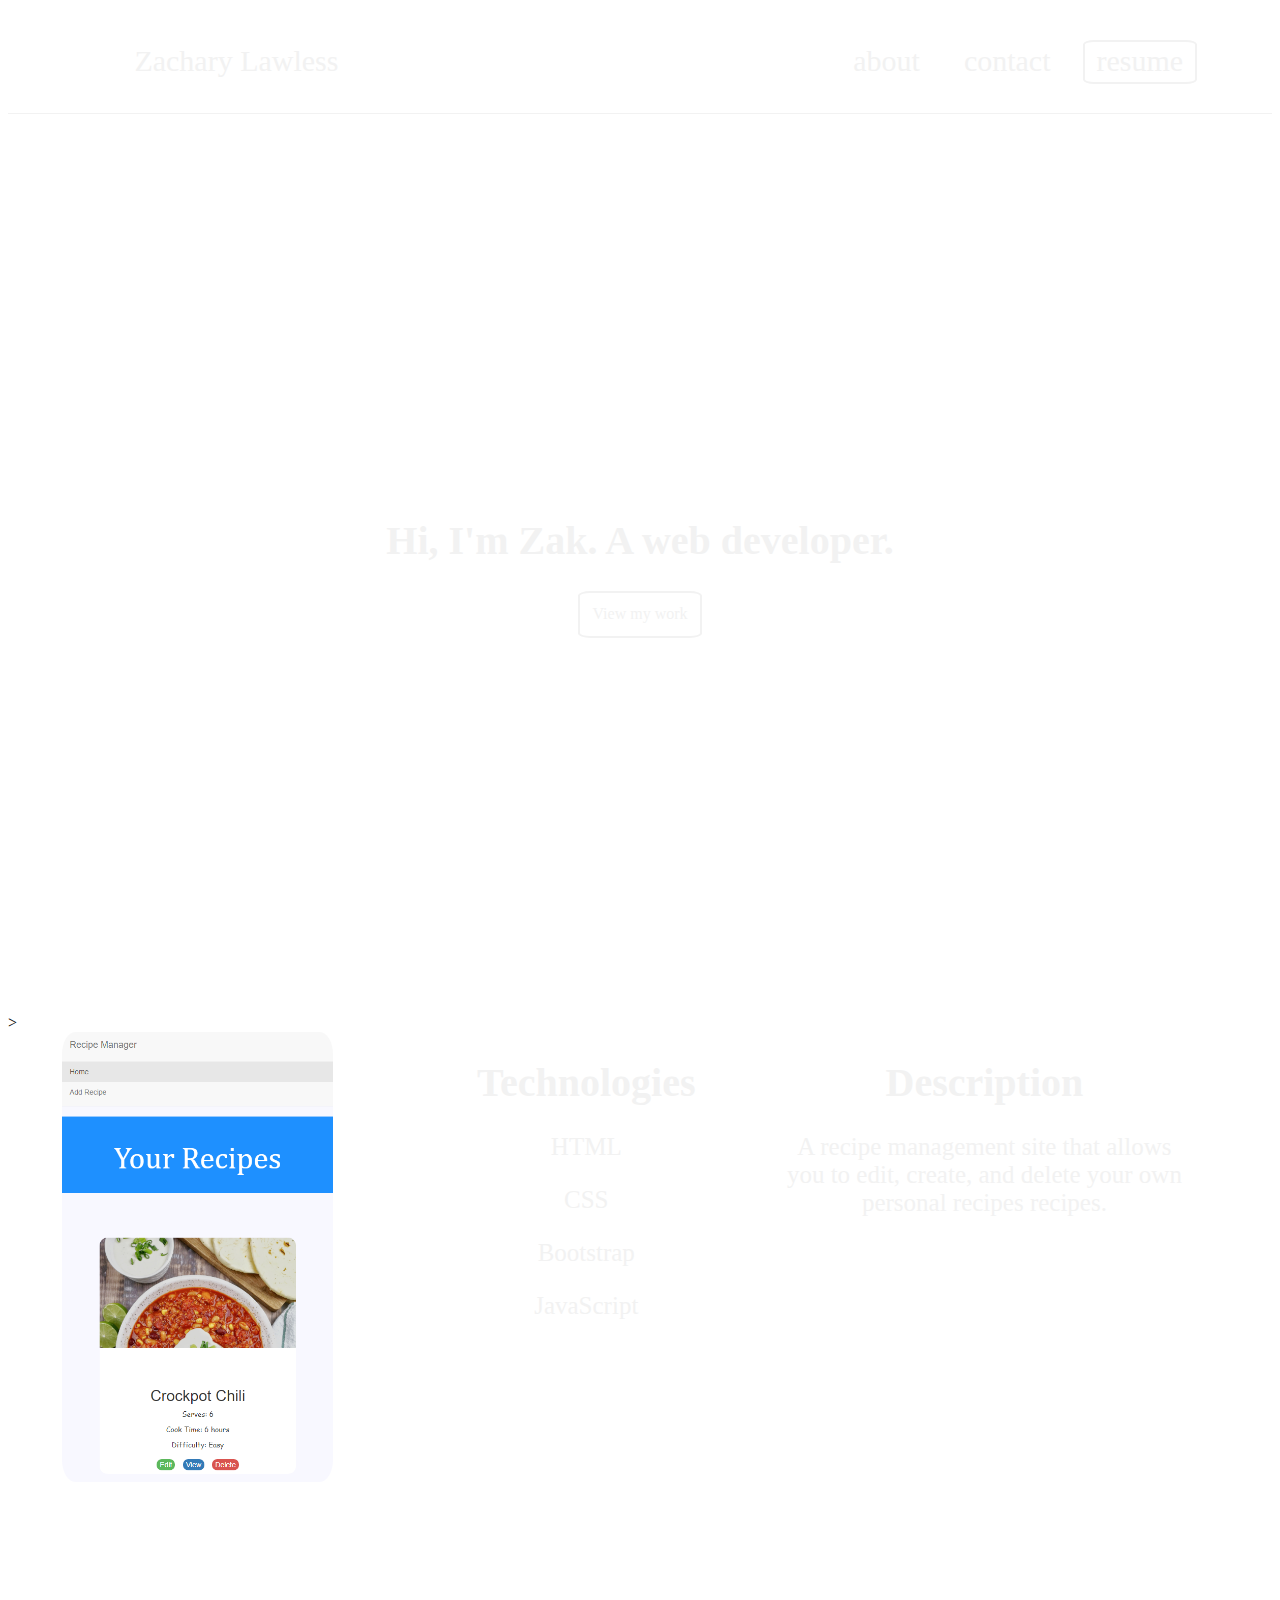
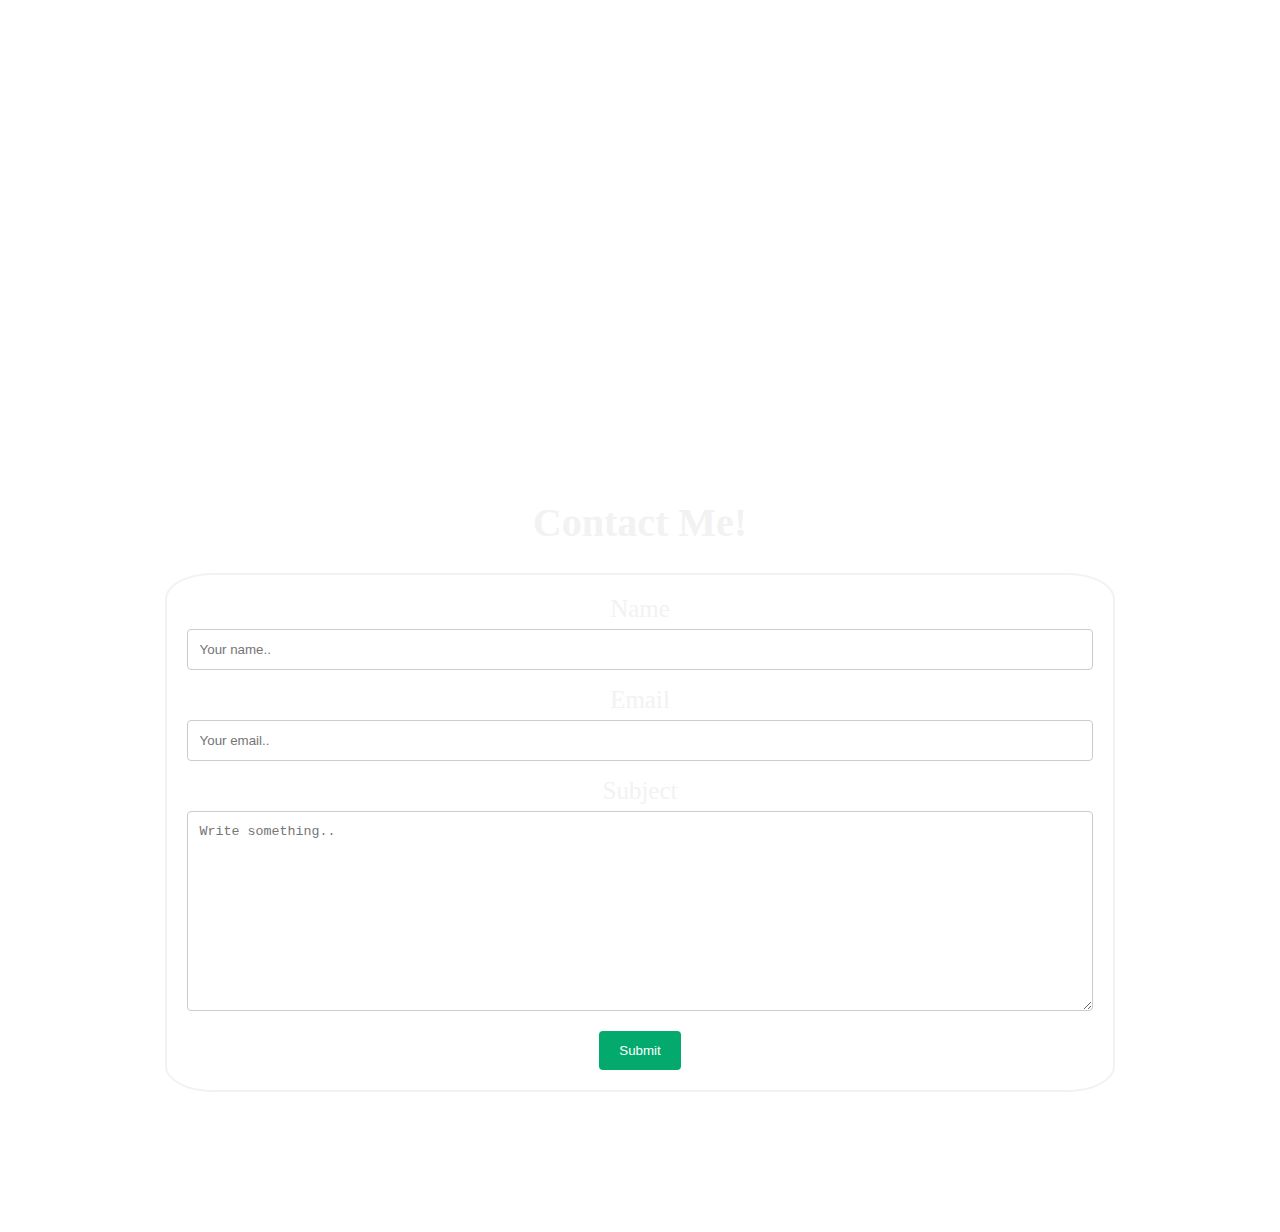
==== index.html @ f45e0089 "Added a project, touched up styling, created form and styled it." ====
<!DOCTYPE html>

<html>
    <head>
        <meta charset="utf-8">
        <meta http-equiv="X-UA-Compatible" content="IE=edge">
        <title>Zachary Lawless</title>
        <meta name="description" content="">
        <meta name="viewport" content="width=device-width, initial-scale=1">
        <link rel="stylesheet" href="styles.css">
        <link rel="stylesheet" href="form.css">
    </head>
    <body>
        <div class = "topnav">
            <div class = "topnav-left">
                <p>Zachary Lawless</p>
            </div>
            <div class = "topnav-center">
                <img src="images/logo.svg" alt="logo">
            </div>
            <div class ="topnav-right">
                <div class="links">
                <a href="#about">about</a>
                <a href="#contact">contact</a>
                <a id = "resume" href="#resume">resume</a>
            </div>
            </div>
        </div>

            <section id = "about">
                <div id = "about-info">
                    <h1>Hi, I'm Zak. A web developer. </h1>
                    <a href="#projects">View my work</a>
                </div>
            </section>>
            <section id = "projects">
                <div class = "row">
                    <div class = "column-pic">
                        <img src="images/recipe.PNG" href = "projects/RecipeManager/index.html">
                    </div>
                    <div class = "column">
                        <div class = "info-column">
                            <h1>Technologies</h1>
                            <p>HTML</p>
                            <p>CSS</p>
                            <p>Bootstrap</p>
                            <p>JavaScript</p>
                        </div>
                        <div class = "info-column">
                            <h1>Description</h1>
                            <p>A recipe management site that allows you to edit, create, and delete your own personal recipes recipes.</p>
                        </div>
                        
                        
                    </div>
                </div>
                <div class = "row">
                </div>
            </section>

            <section id = "contact">
                <h1>Contact Me!</h1>
                <div class="container">
                    <form action="action_page.php">
                  
                      <label for="fname">Name</label>
                      <input type="text" id="fname" name="firstname" placeholder="Your name..">
                  
                      <label for="lname">Email</label>
                      <input type="text" id="lname" name="lastname" placeholder="Your email..">
                  
                      <label for="subject">Subject</label>
                      <textarea id="subject" name="subject" placeholder="Write something.." style="height:200px"></textarea>
                  
                      <input type="submit" value="Submit">
                  
                    </form>
                  </div>
            </section>        
        <script src="" async defer></script>
    </body>
</html>
---- styles.css ----
body{
      background-image: url('images/b.jpg');
      background-repeat: no-repeat;
      background-attachment: fixed;
      background-size: cover;
  }

  html{
    scroll-behavior: smooth;
  }


.topnav {
    background: none;
    overflow: auto;
    height: 100%;
    display: flex;
    border-bottom: 1px solid #f2f2f2;
  }
  
  /* Style the links inside the navigation bar */
  .topnav a {
    color: #f2f2f2;
    padding: 2px 12px 5px 12px;
    text-decoration: none;
    font-size: 30px;
    margin: 0 8px 0 8px;
  }
  h1{
    color: #f2f2f2;
    font-size: 40px;
  }

  p{
    color: #f2f2f2;
    font-size: 25px;
  }

  .topnav p{
    color: #f2f2f2;
    text-decoration: none;
    font-size: 30px;
    padding-left: 0%;
    margin: 0%;
    border: 0%;
    position: absolute;
    top: 50%;
    -ms-transform: translateY(-50%);
    transform: translateY(-50%);
    left: 25%;
  }


  
  /* Change the color of links on hover */
  .topnav a:hover , #about a:hover{
    background-color: #ddd;
    color: black;
  }
  
  /* Add a color to the active/current link */
  .topnav a.active {
    background-color: #ddd;
    color: black;
  }

  .topnav-right{
    width:40%;
    float:left;
    display: flex;
    align-items: center;
    justify-content: center;
    position: relative;
  }
  .topnav-center{
    width: 20%;
    float:left;
    text-align: center;
  }

  .topnav-left {
    width:40%;
    float:left;
    justify-content: center;
    align-items: center;
    position: relative;
    display: flex;
    text-align: center;
  }

  .topnav img{
    width: 40%;
  }

  .topnav:after {
    content: "";
    display: table;
    clear: both;
  }

  .links{
    margin: 0;
    position: absolute;
    top: 50%;
    -ms-transform: translateY(-50%);
    transform: translateY(-50%);
  }

  #about{
    color: #f2f2f2;
    text-align: center;
    display: block;
    height: 100vh;
    
  }
  #about a {
    text-decoration: none;
    color: #f2f2f2;
    padding: 1%;
    border:2px solid #f2f2f2;
    border-radius: 10%;
  }

  section{
    width: 100%;
    float:left;
    height: 100vh;
    position: relative;
  }

  #about-info{
    height: 100%;
    display: flex;
    justify-content: center;
    align-items: center;
    flex-direction: column;
  }

  .row{
    width: 100%;
    height: 50%;
  }

  .column-pic{
    width: 30%;
    height: 100%;
    float: left;
    display: flex;
    justify-content: center;
  }
  .column{
    width: 70%;
    height: 100%;
    float: left;
    text-align: center;
  }

  .column-pic img{
   width: auto;
   height: 100%;
   background-size: cover;
   background-repeat: no-repeat;
   background-position: center;
   border-radius: 5%;
  }

  .info-column{
    width: 45%;
    float: left;
  }

  #resume{
    border:2px solid #f2f2f2;
    border-radius: 10%;
  }

  #contact{
    display: flex;
    justify-content: center;
    align-items: center;
    flex-direction: column;
  }
---- form.css ----
input[type=text], select, textarea {
    width: 100%; 
    padding: 12px; 
    border: 1px solid #ccc; 
    border-radius: 4px; 
    box-sizing: border-box; 
    margin-top: 6px; 
    margin-bottom: 16px; 
    resize: vertical; 
    background: none;
  }
  label{
    color:#f2f2f2;
    font-size: 25px;
  }
  
 
  input[type=submit] {
    background-color: #04AA6D;
    color: white;
    padding: 12px 20px;
    border: none;
    border-radius: 4px;
    cursor: pointer;
  }

  input[type=submit]:hover {
    background-color: #45a049;
  }
  

  .container {
    border:2px solid #f2f2f2;
    background: none;
    border-radius: 5%;
    padding: 20px;
    color: f2f2f2;
  }

  form{
    text-align: center;
  }
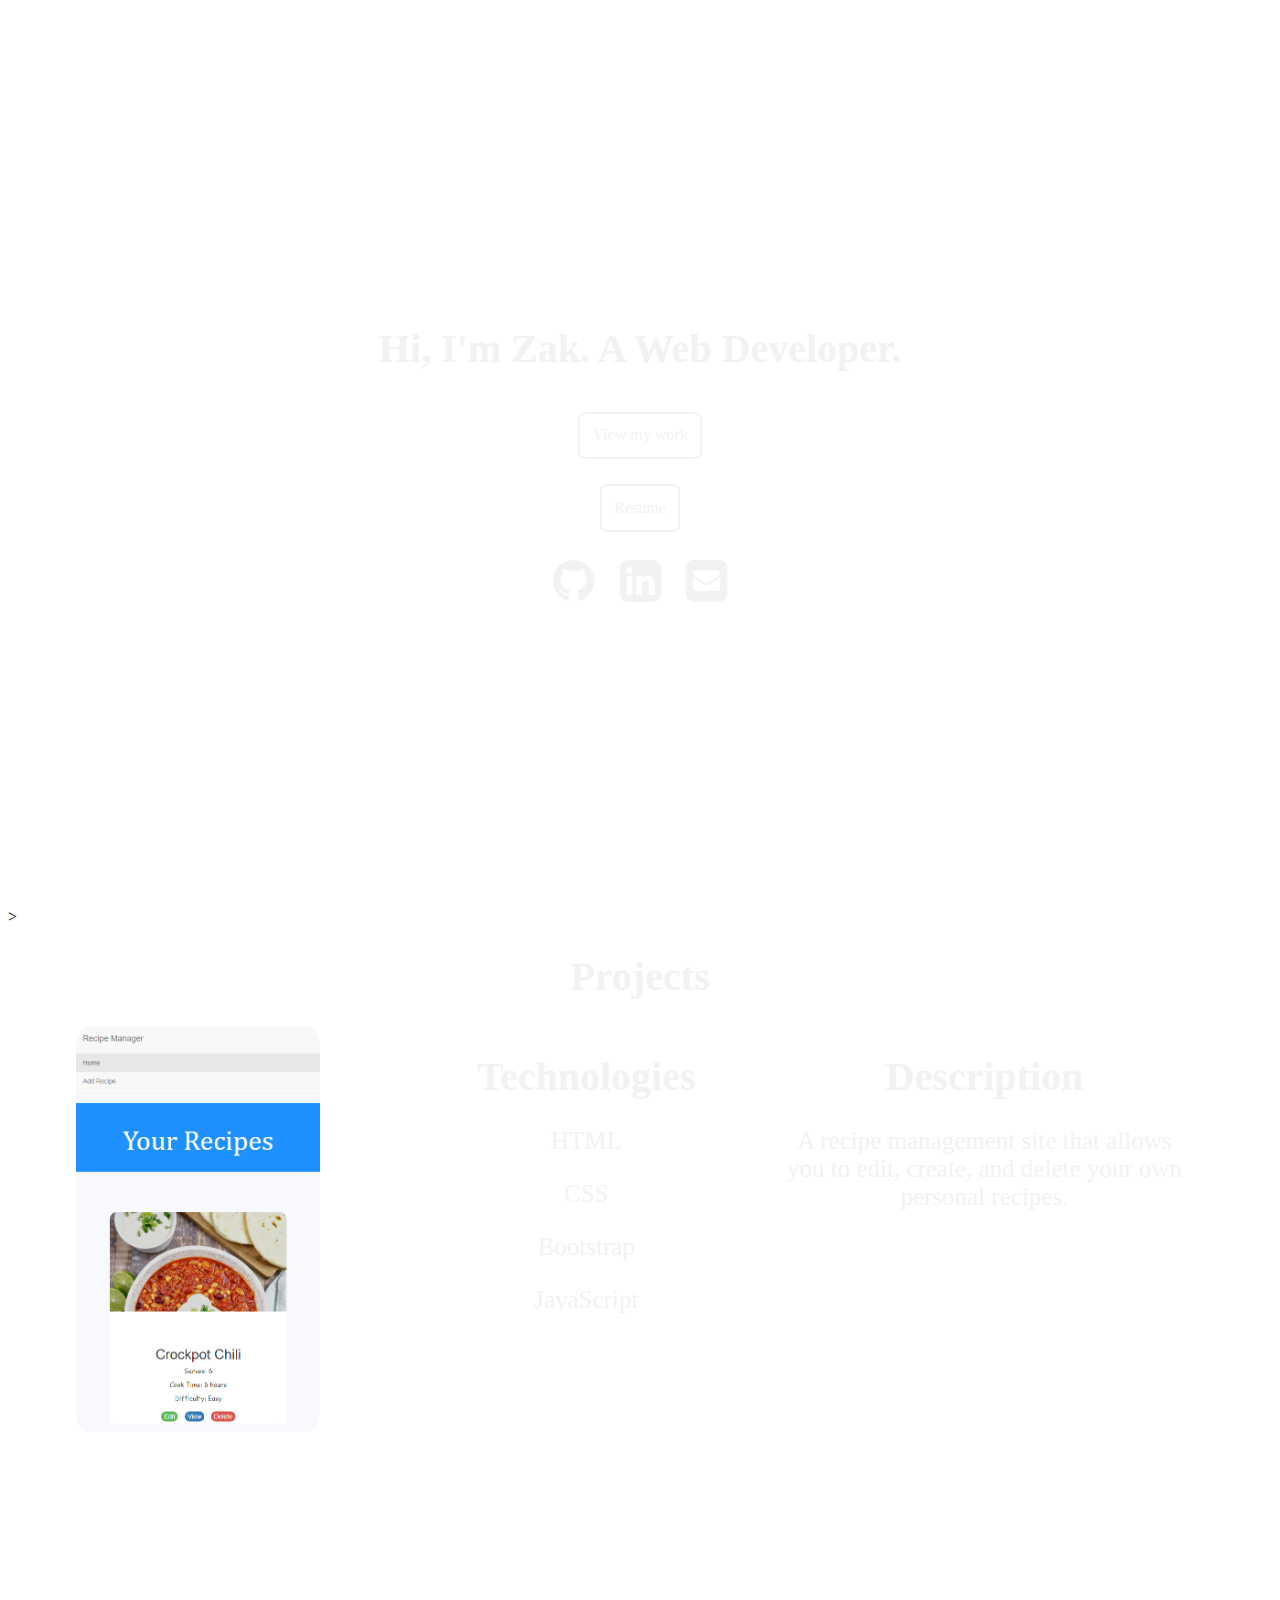
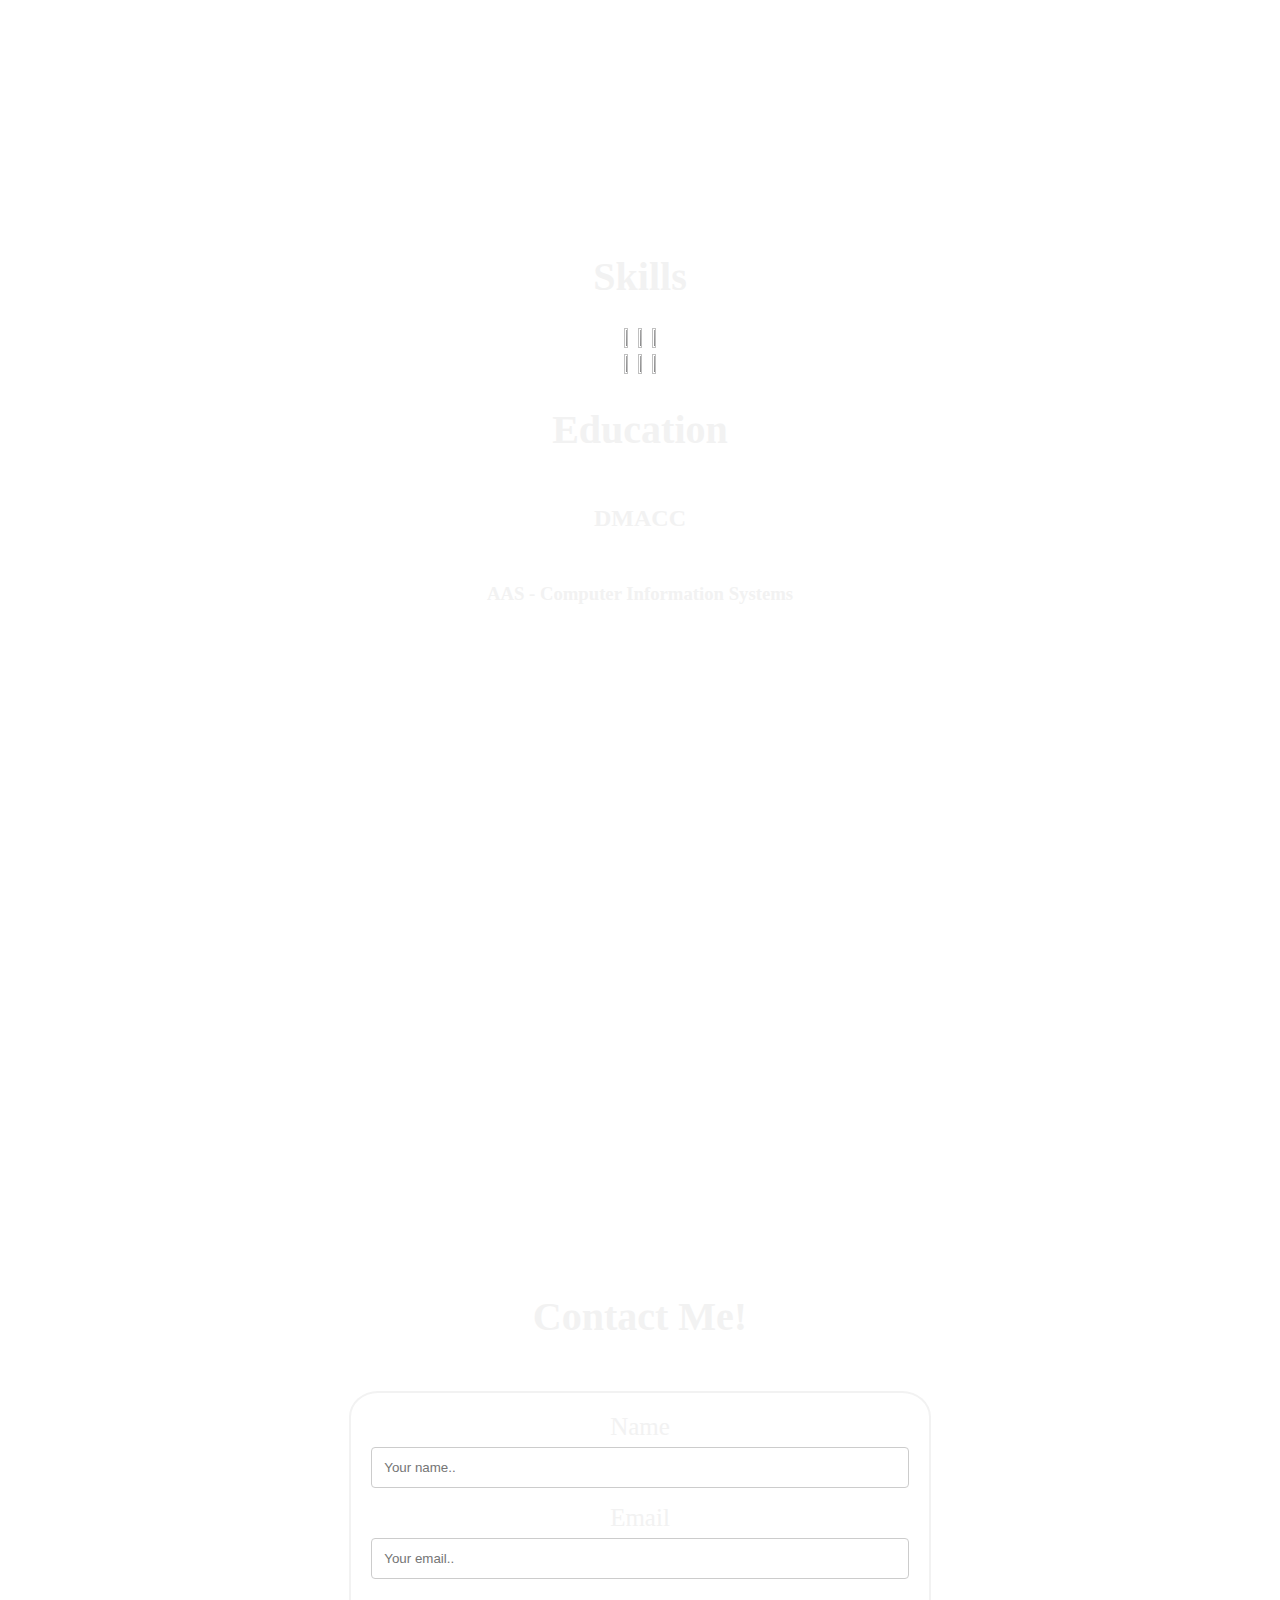
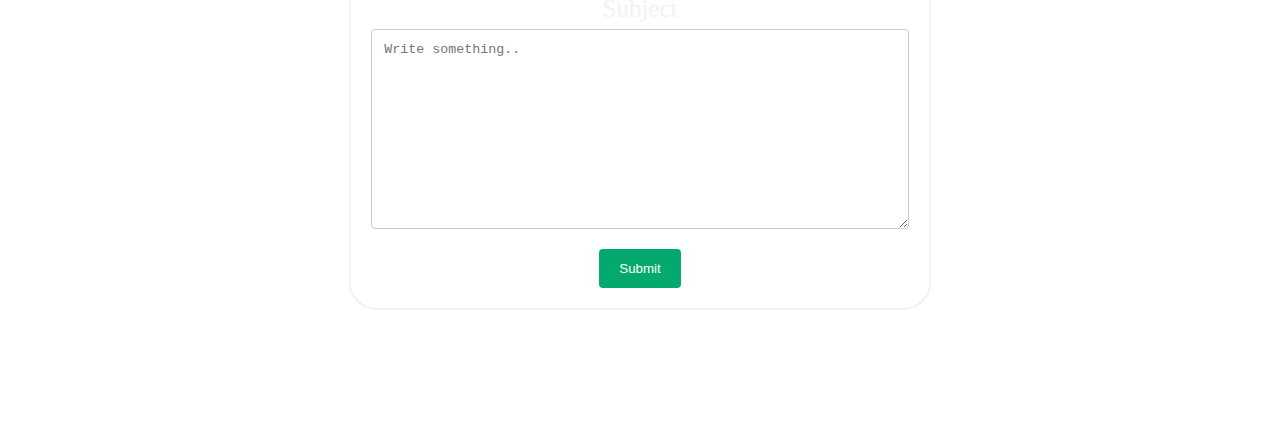
==== commit 1f22fa67: "finalized styling and functions" ====
--- a/index.html
+++ b/index.html
@@ -6,37 +6,29 @@
         <meta http-equiv="X-UA-Compatible" content="IE=edge">
         <title>Zachary Lawless</title>
         <meta name="description" content="">
-        <meta name="viewport" content="width=device-width, initial-scale=1">
+        <meta name="viewport" content="width=device-width, initial-scale=1.0">
         <link rel="stylesheet" href="styles.css">
         <link rel="stylesheet" href="form.css">
+        <link rel='stylesheet' href='https://cdnjs.cloudflare.com/ajax/libs/font-awesome/4.7.0/css/font-awesome.min.css'>
     </head>
     <body>
-        <div class = "topnav">
-            <div class = "topnav-left">
-                <p>Zachary Lawless</p>
-            </div>
-            <div class = "topnav-center">
-                <img src="images/logo.svg" alt="logo">
-            </div>
-            <div class ="topnav-right">
-                <div class="links">
-                <a href="#about">about</a>
-                <a href="#contact">contact</a>
-                <a id = "resume" href="#resume">resume</a>
-            </div>
-            </div>
-        </div>
-
             <section id = "about">
                 <div id = "about-info">
-                    <h1>Hi, I'm Zak. A web developer. </h1>
-                    <a href="#projects">View my work</a>
+                    <h1>Hi, I'm Zak. A Web Developer. </h1>
+                    <a class ="button" href="#projects">View my work</a>
+                    <a class = "button" href="images/resume.pdf" target="_blank">Resume</a>
+                    <div class = "icons">
+                        <a class="fa fa-github click"style="font-size: 300%;" href="https://github.com/zglawless" target="_blank"></a>
+                        <a class="fa fa-linkedin-square click"style="font-size: 300%;" href="https://www.linkedin.com/in/zachary-lawless-2926b7279/"target="_blank"></a>
+                        <a class='fa fa-envelope-square click' style="font-size: 300%;" href = "mailto:zakglawless@gmail.com?subject = Feedback&body = Message"></a>
+                    </div>
                 </div>
             </section>>
             <section id = "projects">
+                <h1>Projects</h1>
                 <div class = "row">
                     <div class = "column-pic">
-                        <img src="images/recipe.PNG" href = "projects/RecipeManager/index.html">
+                        <a href = "projects/RecipeManager/index.html" target = "_blank" ><img src="images/recipe.PNG" alt ="Recipe Manager" ></a>
                     </div>
                     <div class = "column">
                         <div class = "info-column">
@@ -48,26 +40,48 @@
                         </div>
                         <div class = "info-column">
                             <h1>Description</h1>
-                            <p>A recipe management site that allows you to edit, create, and delete your own personal recipes recipes.</p>
+                            <p>A recipe management site that allows you to edit, create, and delete your own personal recipes.</p>
                         </div>
-                        
-                        
+                    </div>
+                    <div class = "row">
+
                     </div>
                 </div>
-                <div class = "row">
+            </section>
+
+            <section id = "end">
+                <h1>Skills</h1>
+                <div id = "skills">
+                <div class = "icons">
+                    <img class = "icon" src="https://cdn.jsdelivr.net/gh/devicons/devicon/icons/html5/html5-original.svg" />
+                    <img class = "icon" src="https://cdn.jsdelivr.net/gh/devicons/devicon/icons/css3/css3-original.svg" />
+                    <img class = "icon" src="https://cdn.jsdelivr.net/gh/devicons/devicon/icons/javascript/javascript-original.svg" />
                 </div>
+                <div class = "icons">
+                    <img class = "icon" src="https://cdn.jsdelivr.net/gh/devicons/devicon/icons/python/python-original.svg" />
+                    <img class = "icon" src="https://cdn.jsdelivr.net/gh/devicons/devicon/icons/java/java-original.svg" />
+                    <img class = "icon" src="https://cdn.jsdelivr.net/gh/devicons/devicon/icons/mysql/mysql-original-wordmark.svg" />
+                </div>
+            </div>
+
+                <h1>Education</h1>
+                <h2>DMACC</h2>
+                <h3>AAS - Computer Information Systems</h3>
+
+
             </section>
 
             <section id = "contact">
                 <h1>Contact Me!</h1>
                 <div class="container">
-                    <form action="action_page.php">
+                    <form action="action.php">
                   
-                      <label for="fname">Name</label>
-                      <input type="text" id="fname" name="firstname" placeholder="Your name..">
+                      <label for="name">Name</label>
+                      <input type="text" id="name" name="name" placeholder="Your name..">
                   
-                      <label for="lname">Email</label>
-                      <input type="text" id="lname" name="lastname" placeholder="Your email..">
+                      <label for="email">Email</label>
+                      <input type="email" id="email" name="email" placeholder="Your email..">
+                      <br>
                   
                       <label for="subject">Subject</label>
                       <textarea id="subject" name="subject" placeholder="Write something.." style="height:200px"></textarea>
@@ -77,6 +91,6 @@
                     </form>
                   </div>
             </section>        
-        <script src="" async defer></script>
+            
     </body>
 </html>--- a/styles.css
+++ b/styles.css
@@ -9,23 +9,6 @@
     scroll-behavior: smooth;
   }
 
-
-.topnav {
-    background: none;
-    overflow: auto;
-    height: 100%;
-    display: flex;
-    border-bottom: 1px solid #f2f2f2;
-  }
-  
-  /* Style the links inside the navigation bar */
-  .topnav a {
-    color: #f2f2f2;
-    padding: 2px 12px 5px 12px;
-    text-decoration: none;
-    font-size: 30px;
-    margin: 0 8px 0 8px;
-  }
   h1{
     color: #f2f2f2;
     font-size: 40px;
@@ -36,76 +19,13 @@
     font-size: 25px;
   }
 
-  .topnav p{
-    color: #f2f2f2;
-    text-decoration: none;
-    font-size: 30px;
-    padding-left: 0%;
-    margin: 0%;
-    border: 0%;
-    position: absolute;
-    top: 50%;
-    -ms-transform: translateY(-50%);
-    transform: translateY(-50%);
-    left: 25%;
-  }
-
-
   
   /* Change the color of links on hover */
-  .topnav a:hover , #about a:hover{
+  .button:hover{
     background-color: #ddd;
     color: black;
   }
   
-  /* Add a color to the active/current link */
-  .topnav a.active {
-    background-color: #ddd;
-    color: black;
-  }
-
-  .topnav-right{
-    width:40%;
-    float:left;
-    display: flex;
-    align-items: center;
-    justify-content: center;
-    position: relative;
-  }
-  .topnav-center{
-    width: 20%;
-    float:left;
-    text-align: center;
-  }
-
-  .topnav-left {
-    width:40%;
-    float:left;
-    justify-content: center;
-    align-items: center;
-    position: relative;
-    display: flex;
-    text-align: center;
-  }
-
-  .topnav img{
-    width: 40%;
-  }
-
-  .topnav:after {
-    content: "";
-    display: table;
-    clear: both;
-  }
-
-  .links{
-    margin: 0;
-    position: absolute;
-    top: 50%;
-    -ms-transform: translateY(-50%);
-    transform: translateY(-50%);
-  }
-
   #about{
     color: #f2f2f2;
     text-align: center;
@@ -113,18 +33,20 @@
     height: 100vh;
     
   }
-  #about a {
+  .button {
     text-decoration: none;
     color: #f2f2f2;
     padding: 1%;
     border:2px solid #f2f2f2;
     border-radius: 10%;
+    margin: 1%;
   }
 
   section{
     width: 100%;
     float:left;
-    height: 100vh;
+    min-height: 100vh;
+    max-height: fit-content;
     position: relative;
   }
 
@@ -138,7 +60,8 @@
 
   .row{
     width: 100%;
-    height: 50%;
+    height: 45vh;
+    overflow: hidden;
   }
 
   .column-pic{
@@ -147,6 +70,7 @@
     float: left;
     display: flex;
     justify-content: center;
+    object-fit: cover;
   }
   .column{
     width: 70%;
@@ -156,16 +80,19 @@
   }
 
   .column-pic img{
-   width: auto;
-   height: 100%;
-   background-size: cover;
+   max-width: 100%;
+   max-height: 100%;
+   background-size: contain;
    background-repeat: no-repeat;
    background-position: center;
    border-radius: 5%;
+   object-fit: cover;
+   
   }
 
   .info-column{
     width: 45%;
+    height: 100%;
     float: left;
   }
 
@@ -179,4 +106,61 @@
     justify-content: center;
     align-items: center;
     flex-direction: column;
-  }+  }
+
+  .icon {
+    width: 20%;
+    height: 20%;
+    padding: 2%;
+  }
+
+  #end{
+    display: flex;
+    align-items: center;
+    flex-direction: column;
+  }
+  .icons{
+    display: table;
+    text-align: center;
+    width: 100%;
+    
+  }
+
+  .click, .click:visited{
+    margin:1%;
+    text-decoration: none;
+    color: #f2f2f2;
+  }
+
+  .click:hover{
+    color: #B0B0B0;
+  }
+
+  #projects{
+    text-align: center;
+  }
+
+  h2, h3{
+    color: #f2f2f2;
+    margin: 0 0;
+    padding: 2%;
+  }
+
+  @media screen and (max-width: 700px) {
+    .column-pic {
+      width: 100%;
+    }
+    .column{
+      width: 100%;
+    }
+    .info-column{
+      width: 100%;
+    }
+    section{
+      display: block;
+      overflow: auto;
+    }
+    #contact{
+      padding-top: 5%;
+    }
+  }
--- a/form.css
+++ b/form.css
@@ -1,5 +1,5 @@
 
-input[type=text], select, textarea {
+input[type=text], input[type=email],select, textarea {
     width: 100%; 
     padding: 12px; 
     border: 1px solid #ccc; 
@@ -13,6 +13,10 @@
   label{
     color:#f2f2f2;
     font-size: 25px;
+  }
+
+  input, textarea{
+    color: #f2f2f2;
   }
   
  
@@ -40,4 +44,9 @@
 
   form{
     text-align: center;
+  }
+
+  #contact h1{
+    margin: 0 0;
+    padding: 4%;
   }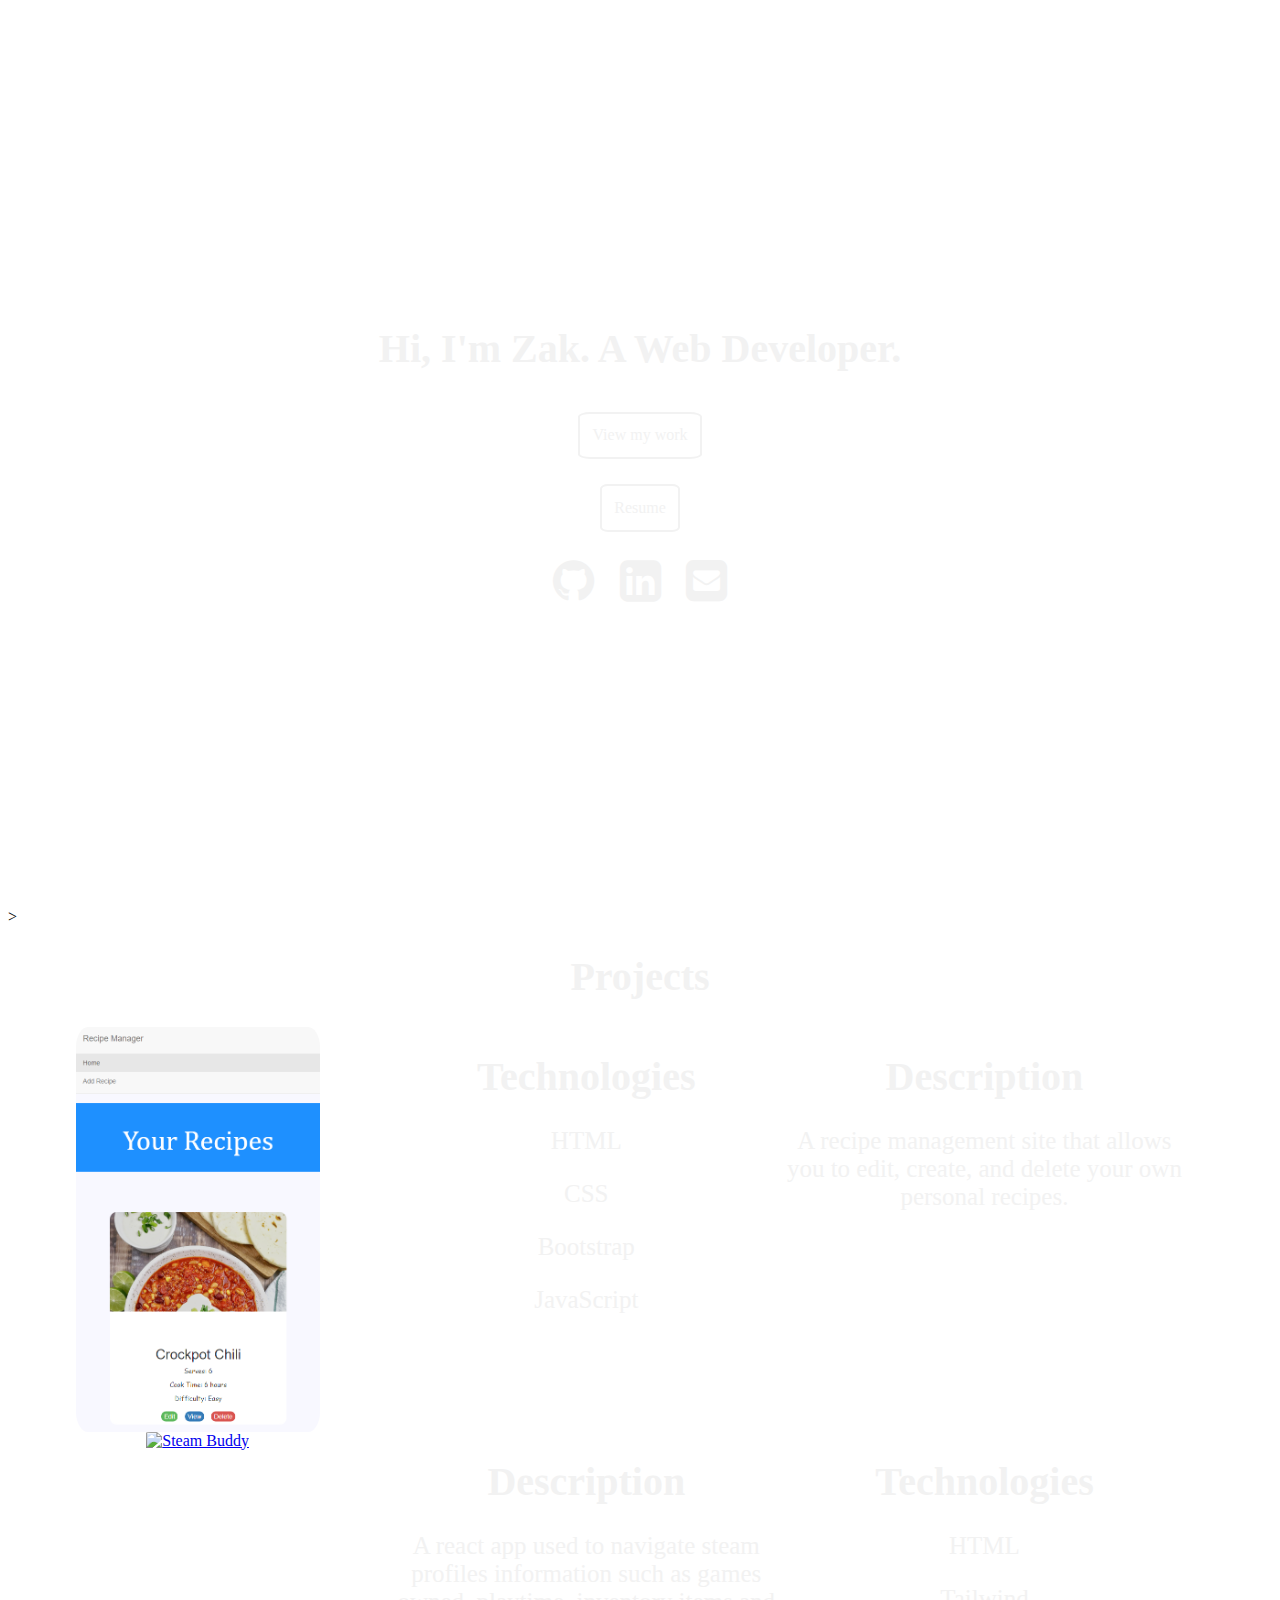
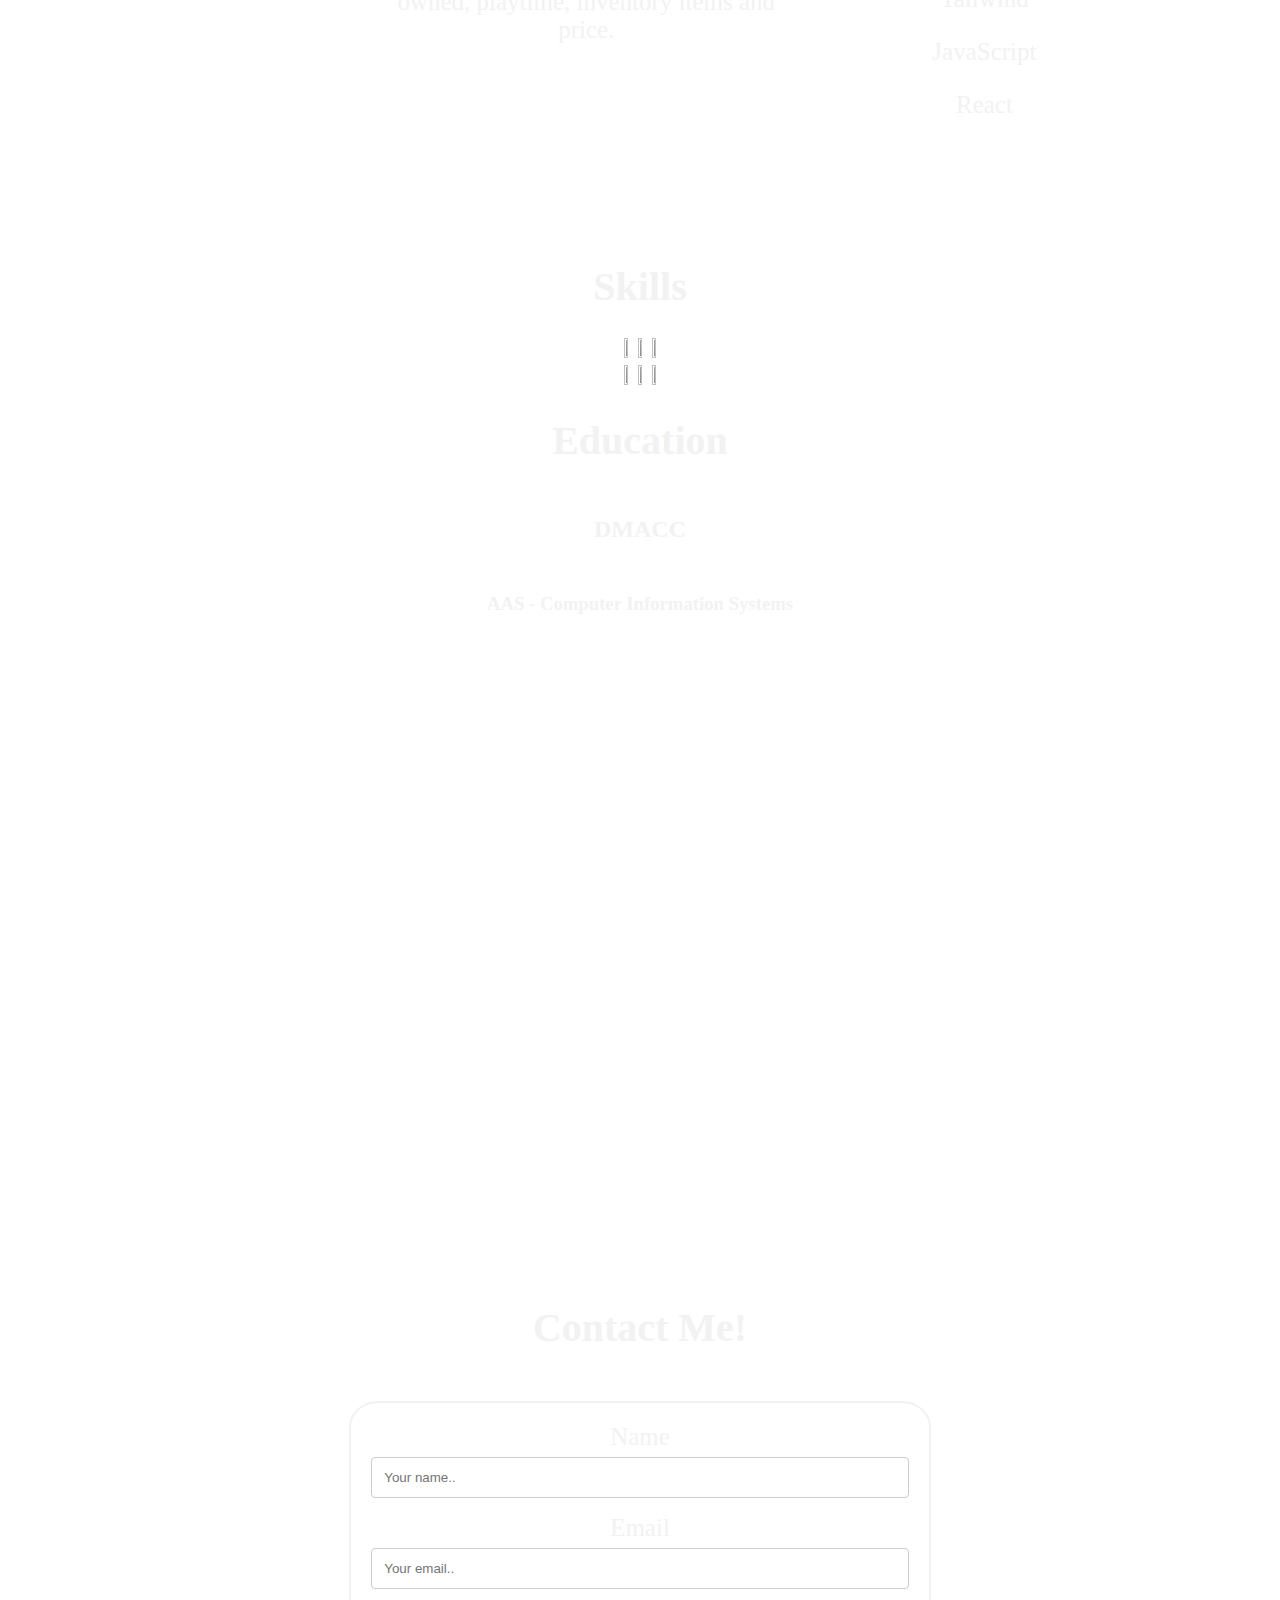
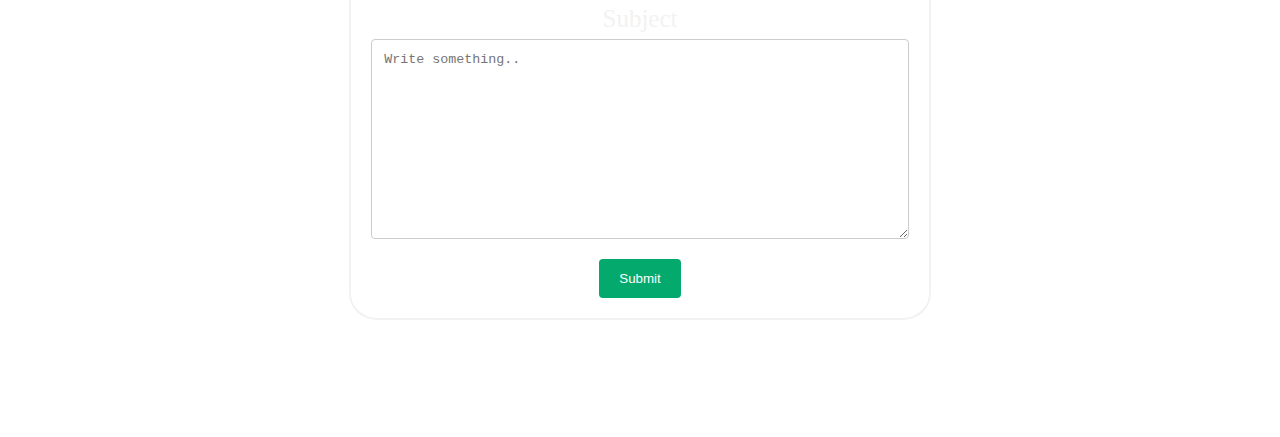
==== commit 4fadc965: "Added new react project" ====
--- a/index.html
+++ b/index.html
@@ -43,8 +43,24 @@
                             <p>A recipe management site that allows you to edit, create, and delete your own personal recipes.</p>
                         </div>
                     </div>
+                </div>
                     <div class = "row">
-
+                        <div class = "column-pic">
+                            <a href = "https://steam-app-git-master-zachary-lawless-projects.vercel.app/" target = "_blank" ><img src="images/steam.PNG" alt ="Steam Buddy" ></a>
+                        </div>
+                        <div class = "column">
+                            <div class="info-column">
+                            <h1>Description</h1>
+                            <p>A react app used to navigate steam profiles information such as games owned, playtime, inventory items and price.</p>
+                            </div>
+                            <div class = "info-column">
+                                <h1>Technologies</h1>
+                                <p>HTML</p>
+                                <p>Tailwind</p>
+                                <p>JavaScript</p>
+                                <p>React</p>
+                            </div>
+                            
                     </div>
                 </div>
             </section>
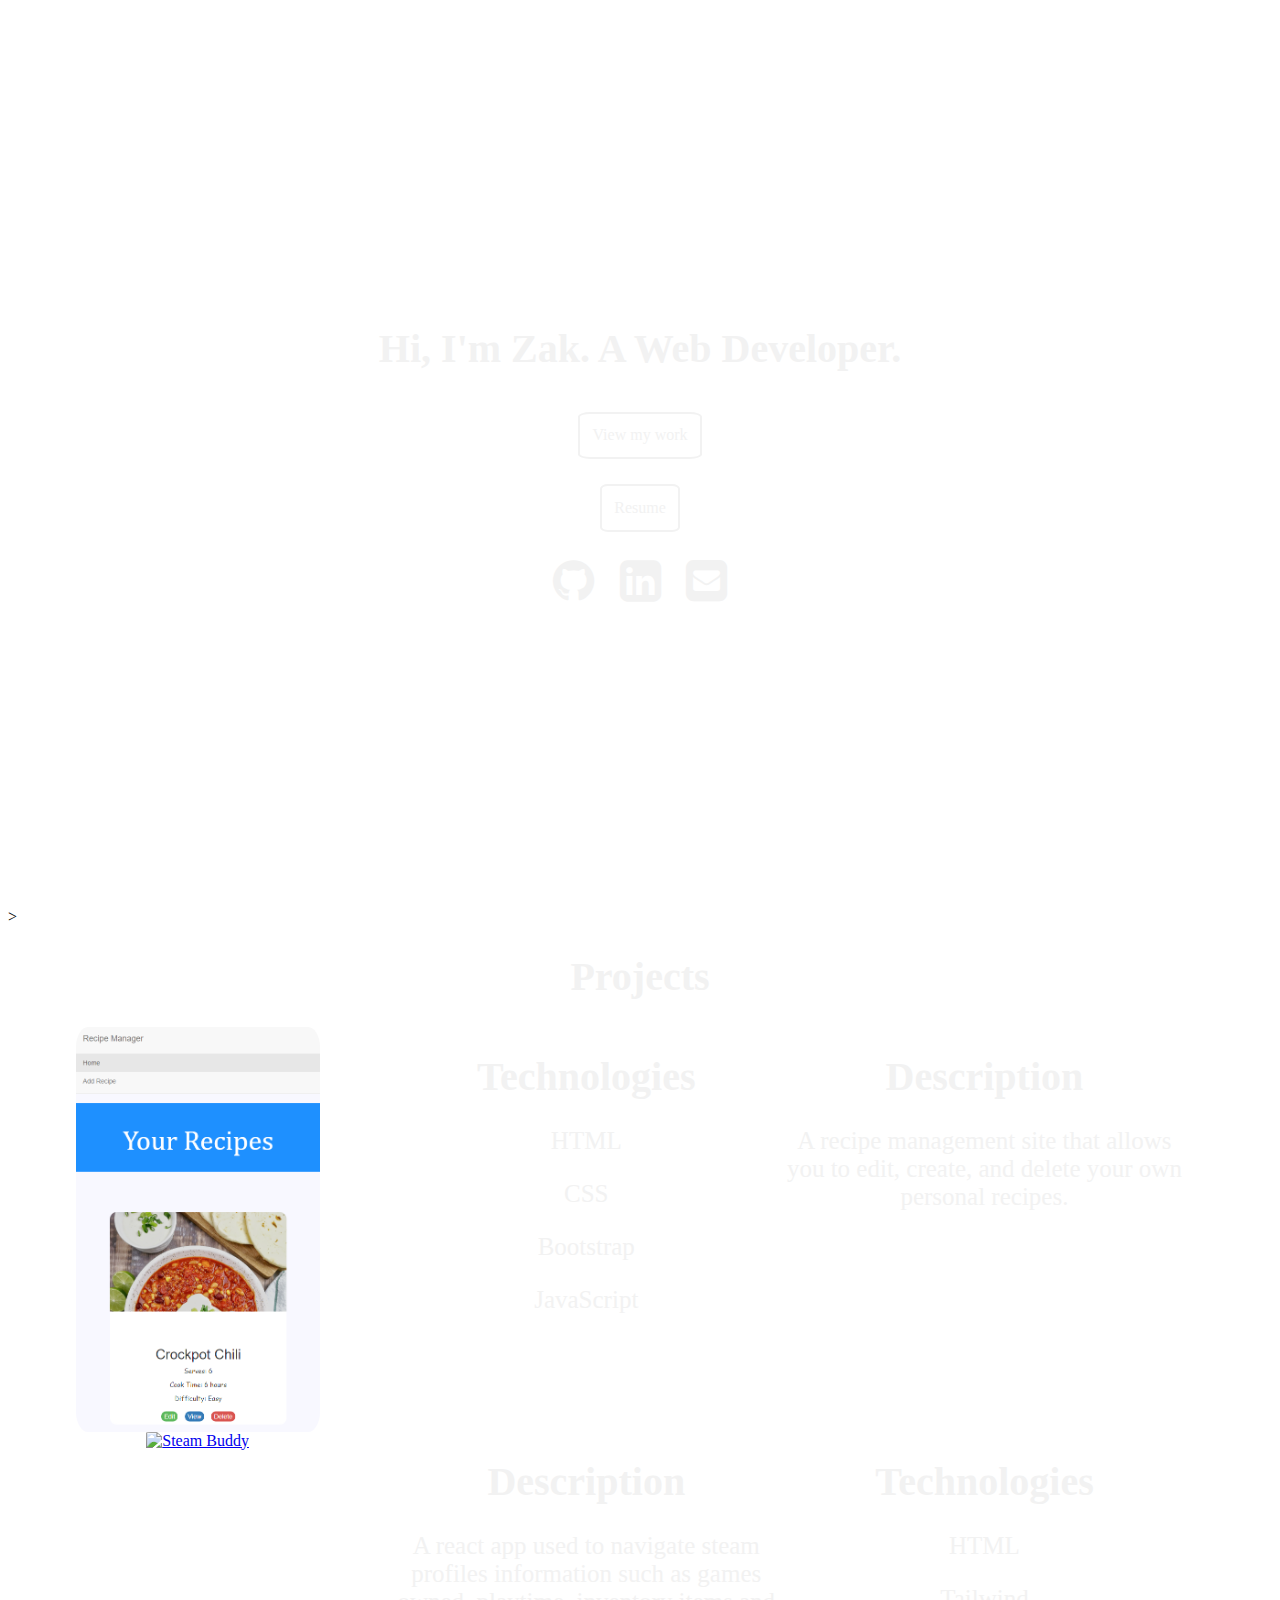
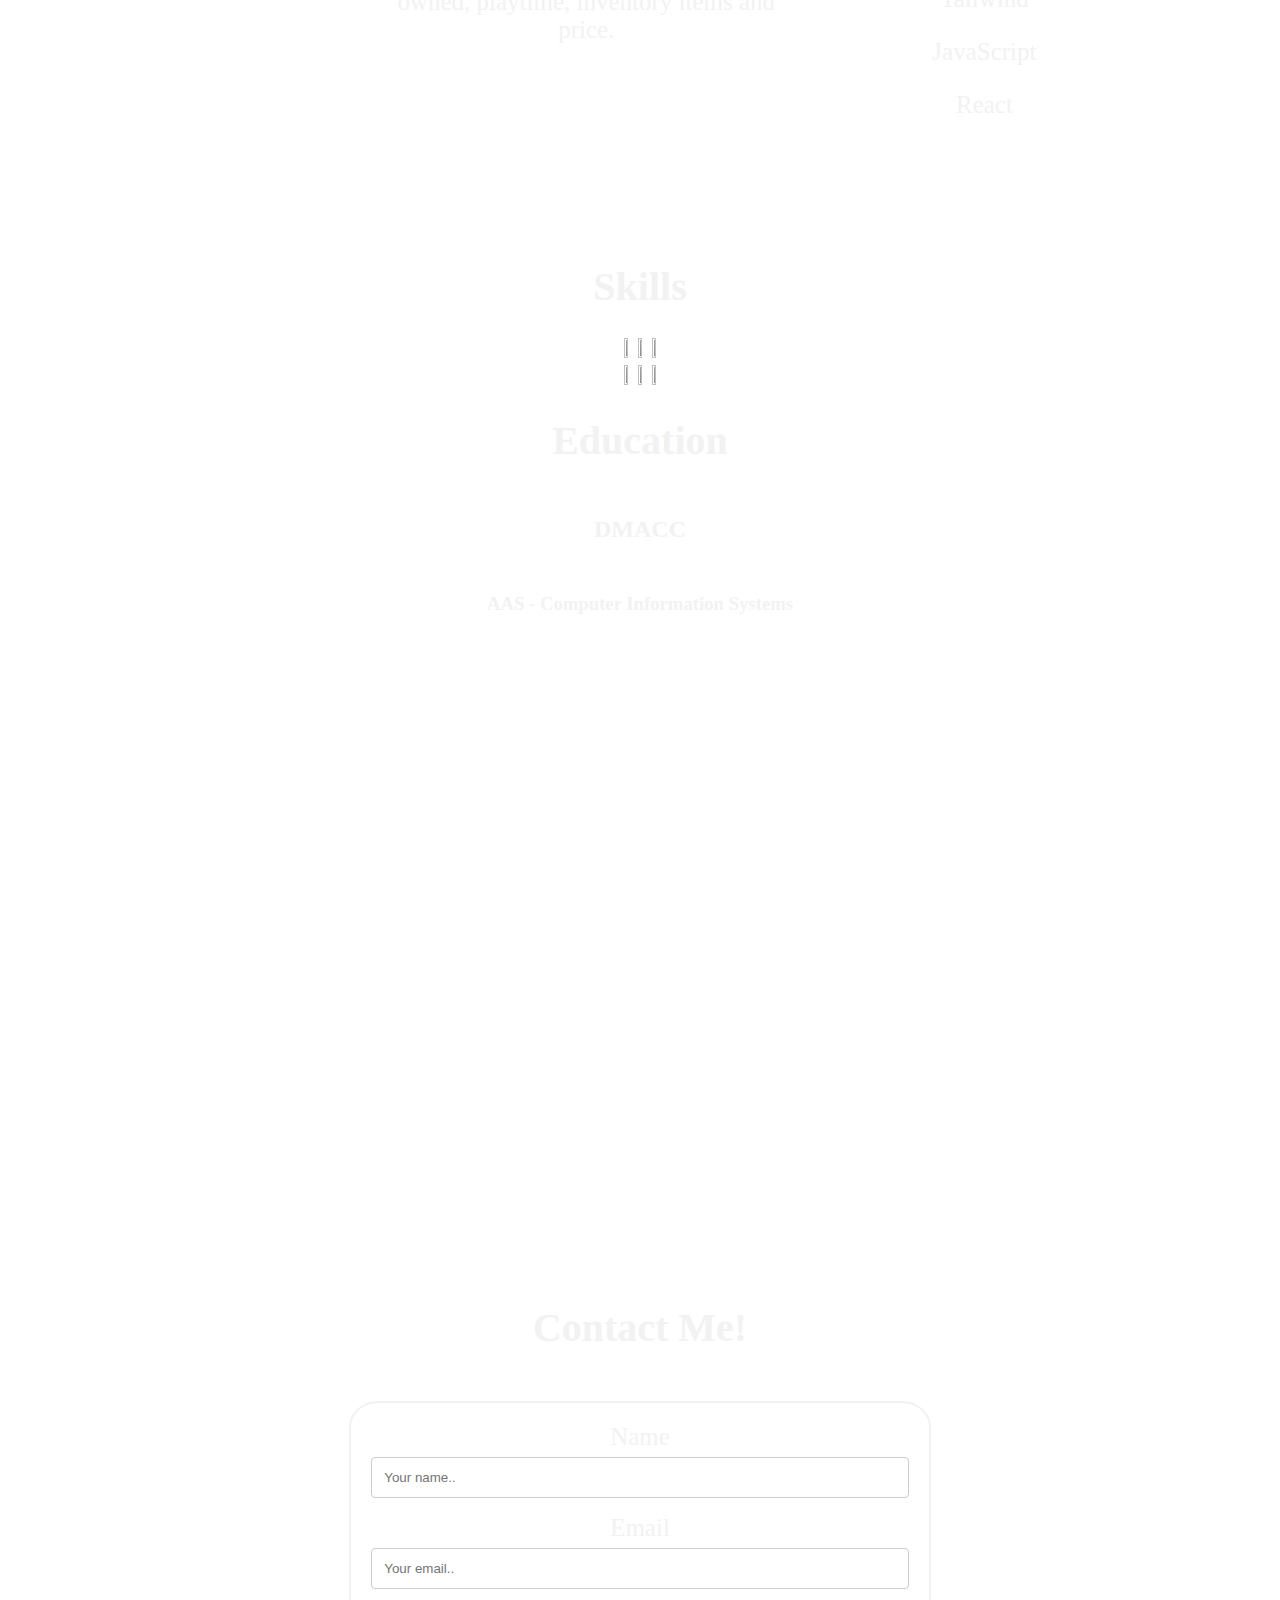
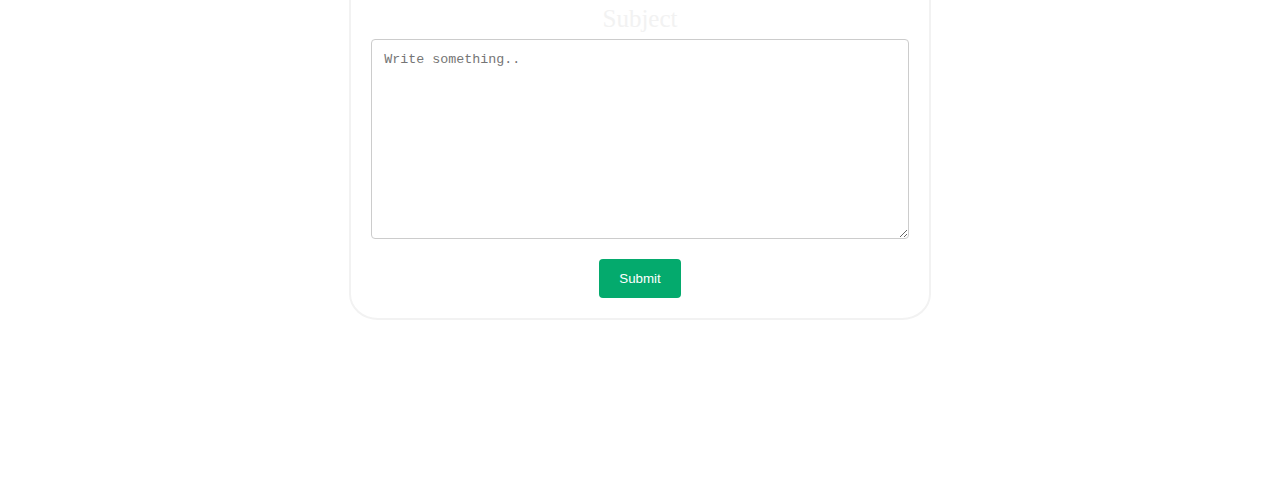
==== commit 4961a988: "just a cuppa changes" ====
--- a/index.html
+++ b/index.html
@@ -90,8 +90,8 @@
             <section id = "contact">
                 <h1>Contact Me!</h1>
                 <div class="container">
-                    <form action="action.php">
-                  
+                    <form action="" method = "post">
+
                       <label for="name">Name</label>
                       <input type="text" id="name" name="name" placeholder="Your name..">
                   
@@ -102,11 +102,13 @@
                       <label for="subject">Subject</label>
                       <textarea id="subject" name="subject" placeholder="Write something.." style="height:200px"></textarea>
                   
-                      <input type="submit" value="Submit">
+                      <input type="submit" value="Submit" name = "submit">
                   
                     </form>
                   </div>
-            </section>        
+            </section> 
+
             
     </body>
+
 </html>--- a/styles.css
+++ b/styles.css
@@ -106,6 +106,7 @@
     justify-content: center;
     align-items: center;
     flex-direction: column;
+    padding-bottom: 5%;
   }
 
   .icon {
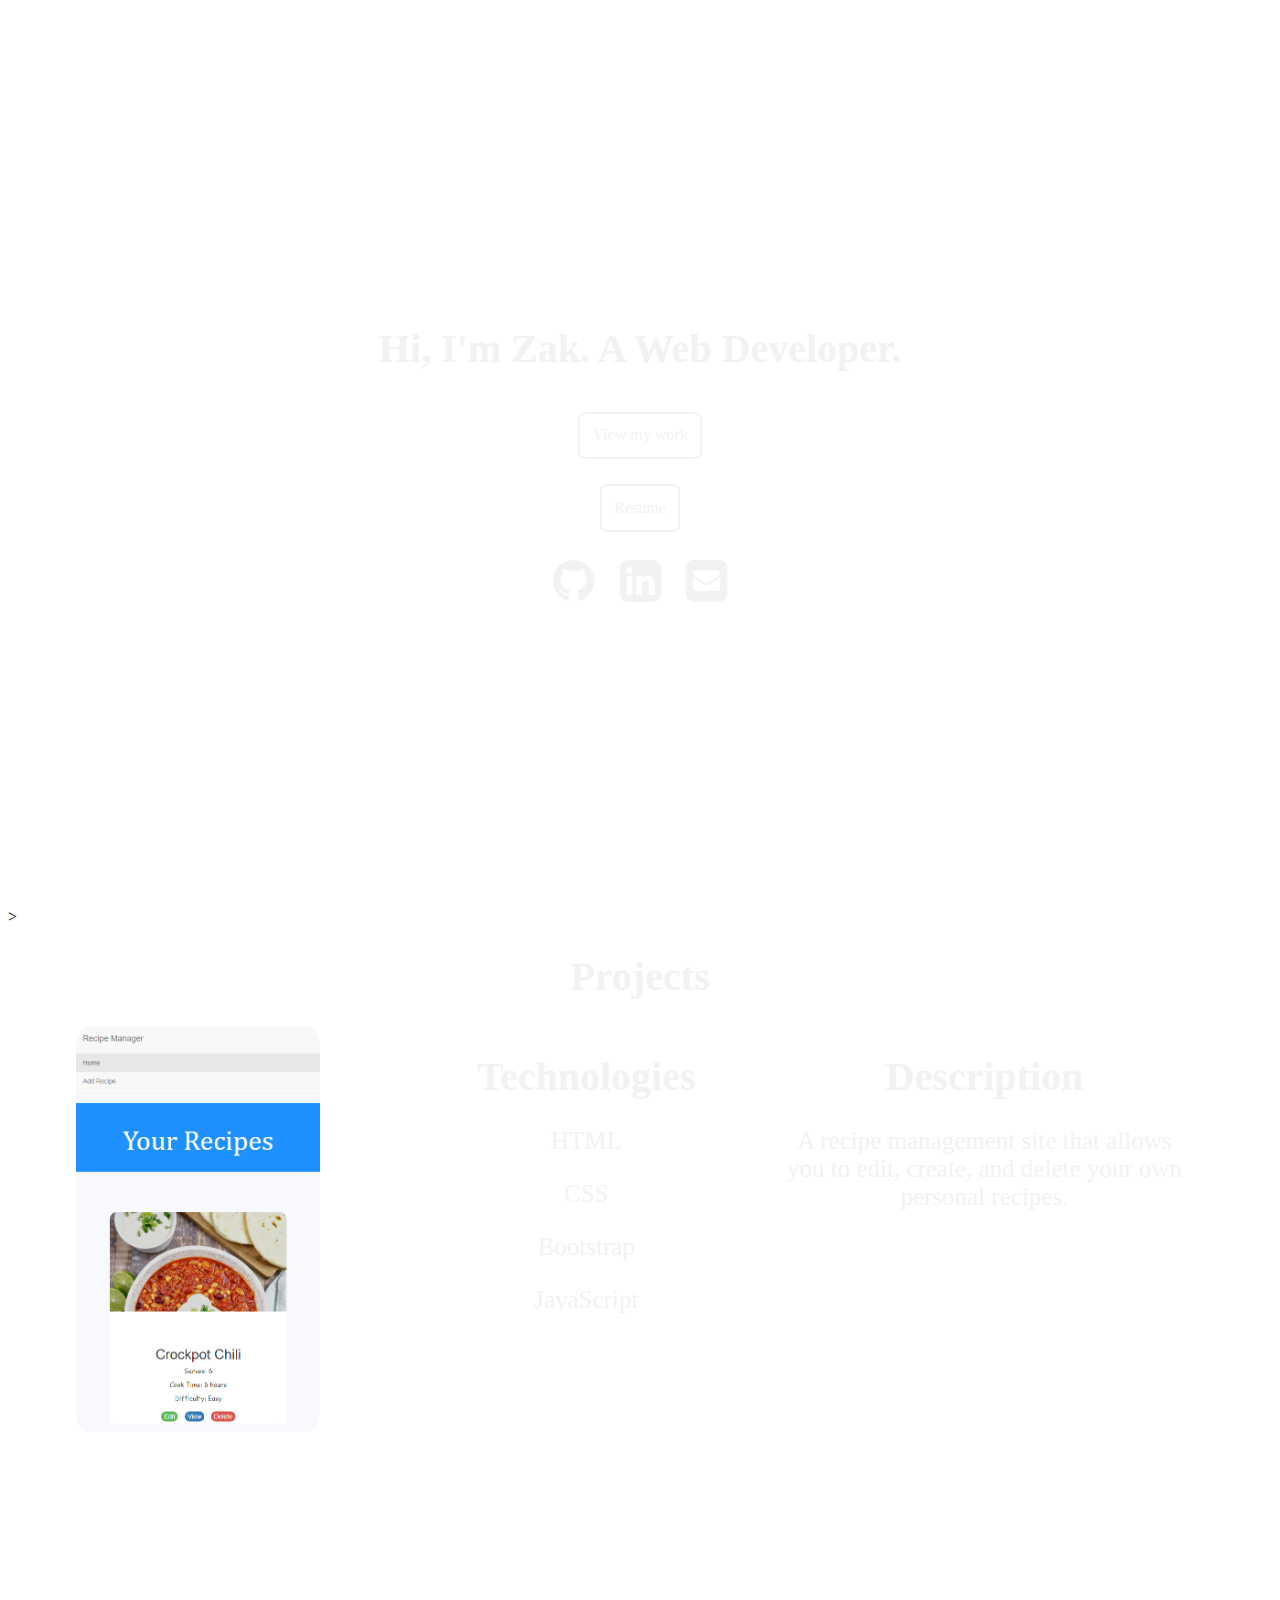
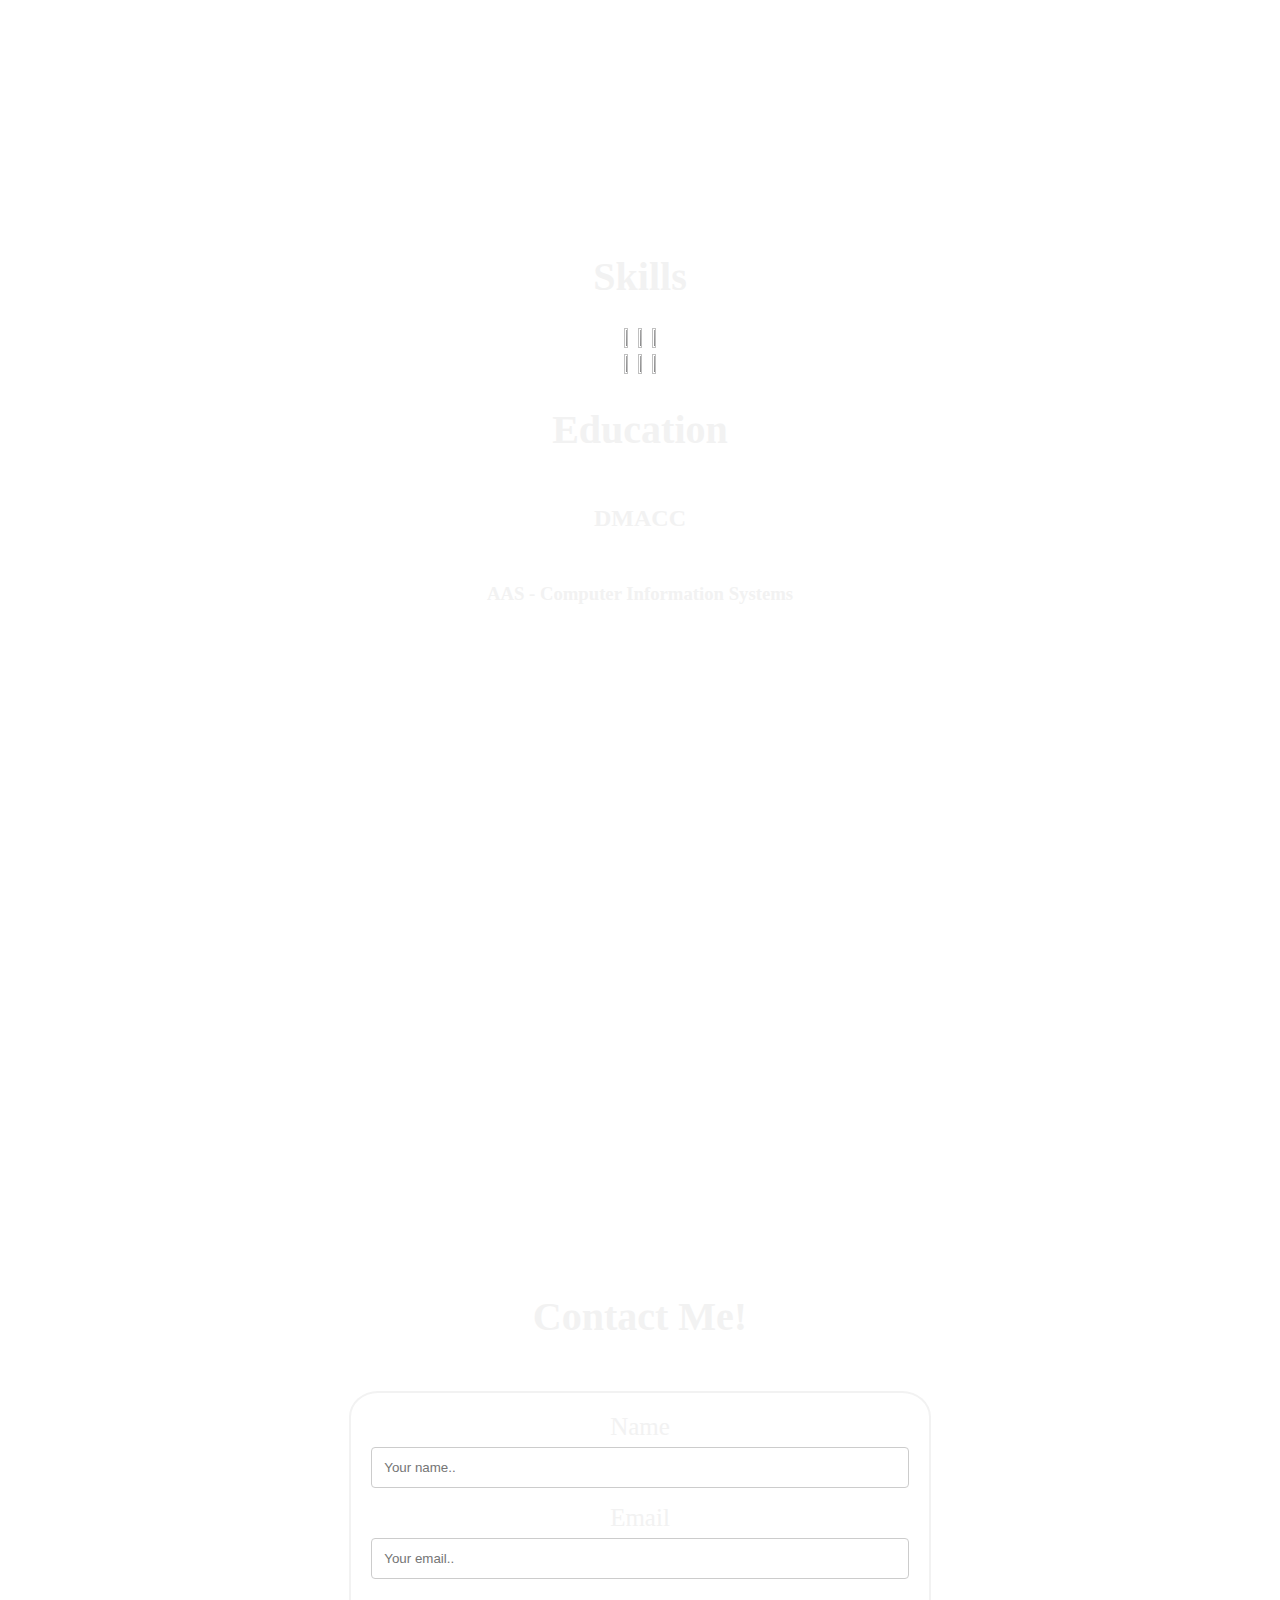
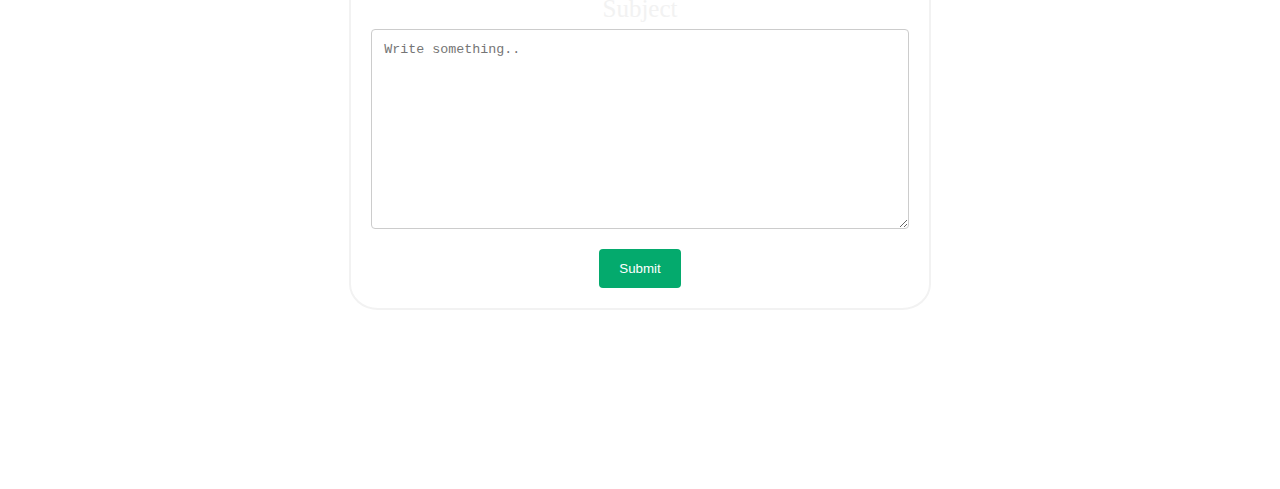
==== commit 6c20ecbc: "form stuff" ====
--- a/index.html
+++ b/index.html
@@ -43,24 +43,8 @@
                             <p>A recipe management site that allows you to edit, create, and delete your own personal recipes.</p>
                         </div>
                     </div>
-                </div>
                     <div class = "row">
-                        <div class = "column-pic">
-                            <a href = "https://steam-app-git-master-zachary-lawless-projects.vercel.app/" target = "_blank" ><img src="images/steam.PNG" alt ="Steam Buddy" ></a>
-                        </div>
-                        <div class = "column">
-                            <div class="info-column">
-                            <h1>Description</h1>
-                            <p>A react app used to navigate steam profiles information such as games owned, playtime, inventory items and price.</p>
-                            </div>
-                            <div class = "info-column">
-                                <h1>Technologies</h1>
-                                <p>HTML</p>
-                                <p>Tailwind</p>
-                                <p>JavaScript</p>
-                                <p>React</p>
-                            </div>
-                            
+
                     </div>
                 </div>
             </section>
@@ -90,7 +74,7 @@
             <section id = "contact">
                 <h1>Contact Me!</h1>
                 <div class="container">
-                    <form action="" method = "post">
+                    <form action="action.php" method = "post">
 
                       <label for="name">Name</label>
                       <input type="text" id="name" name="name" placeholder="Your name..">
@@ -106,9 +90,7 @@
                   
                     </form>
                   </div>
-            </section> 
-
+            </section>        
             
     </body>
-
 </html>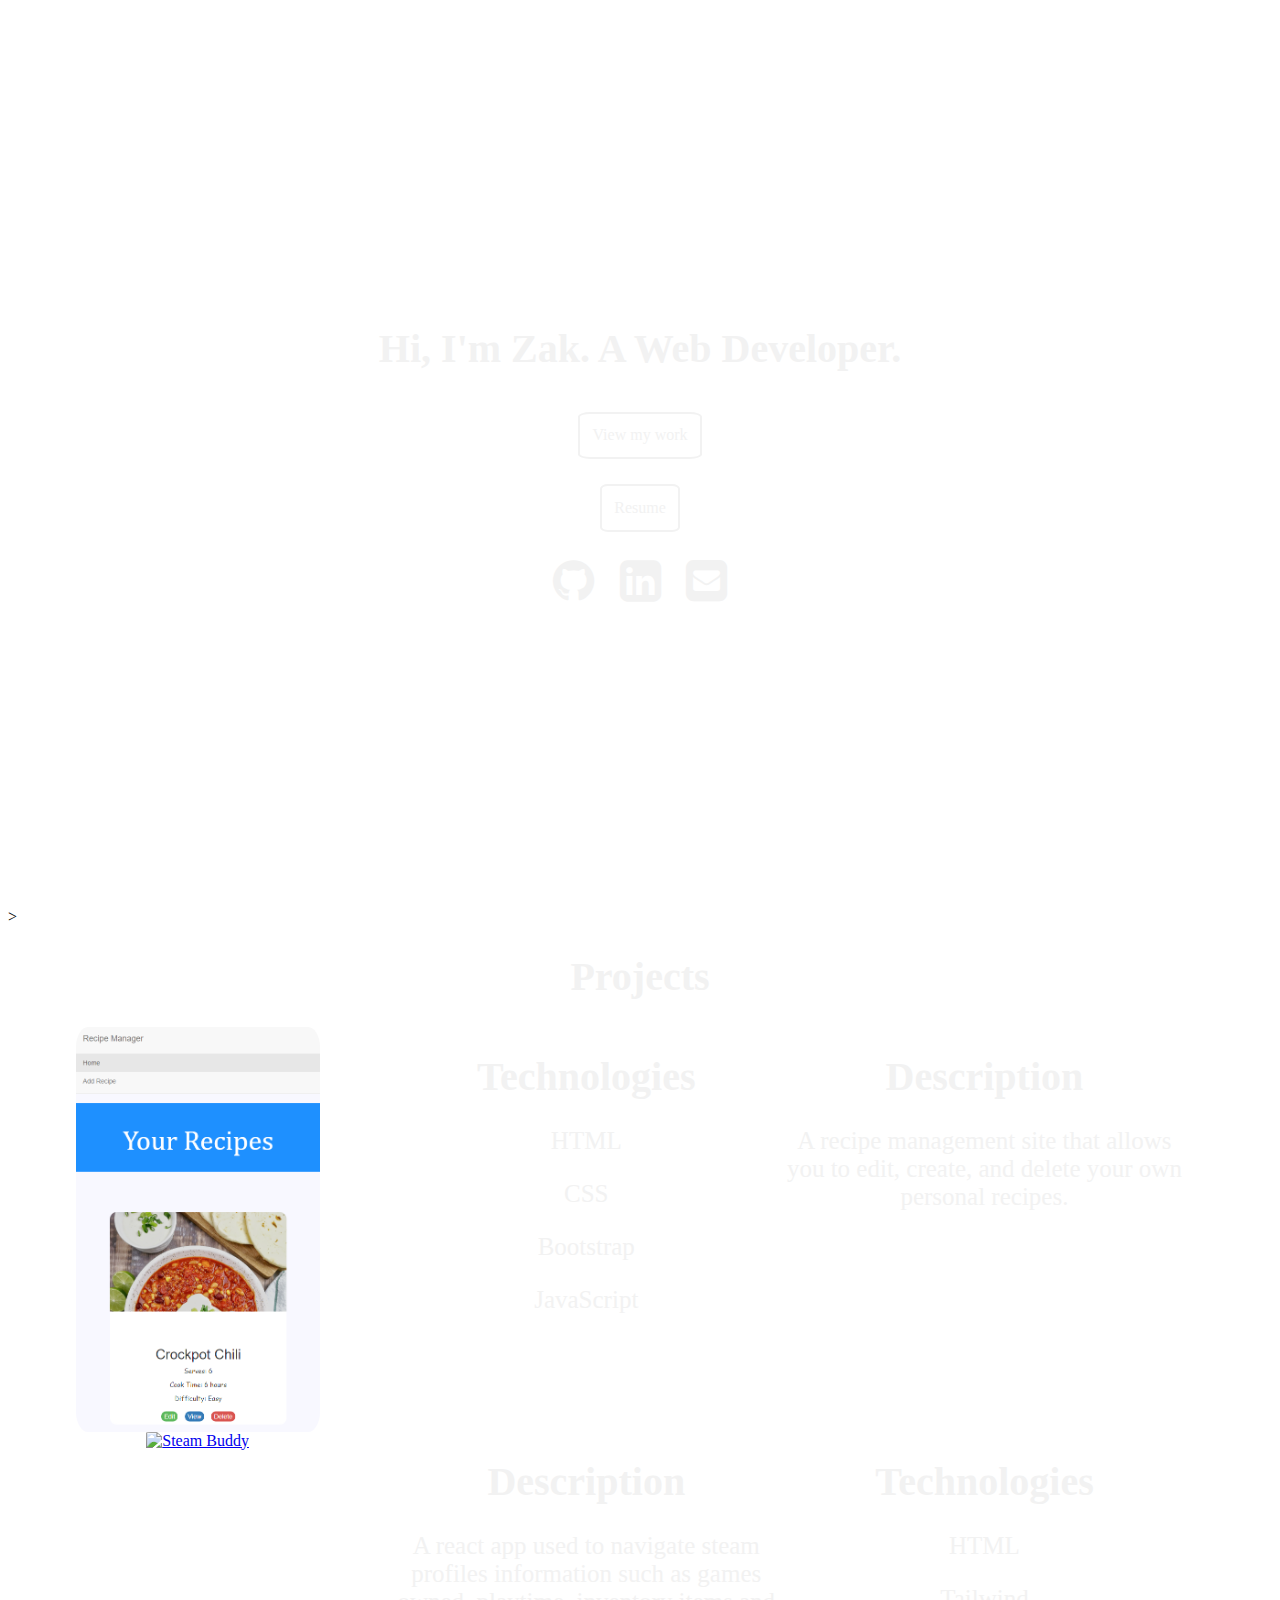
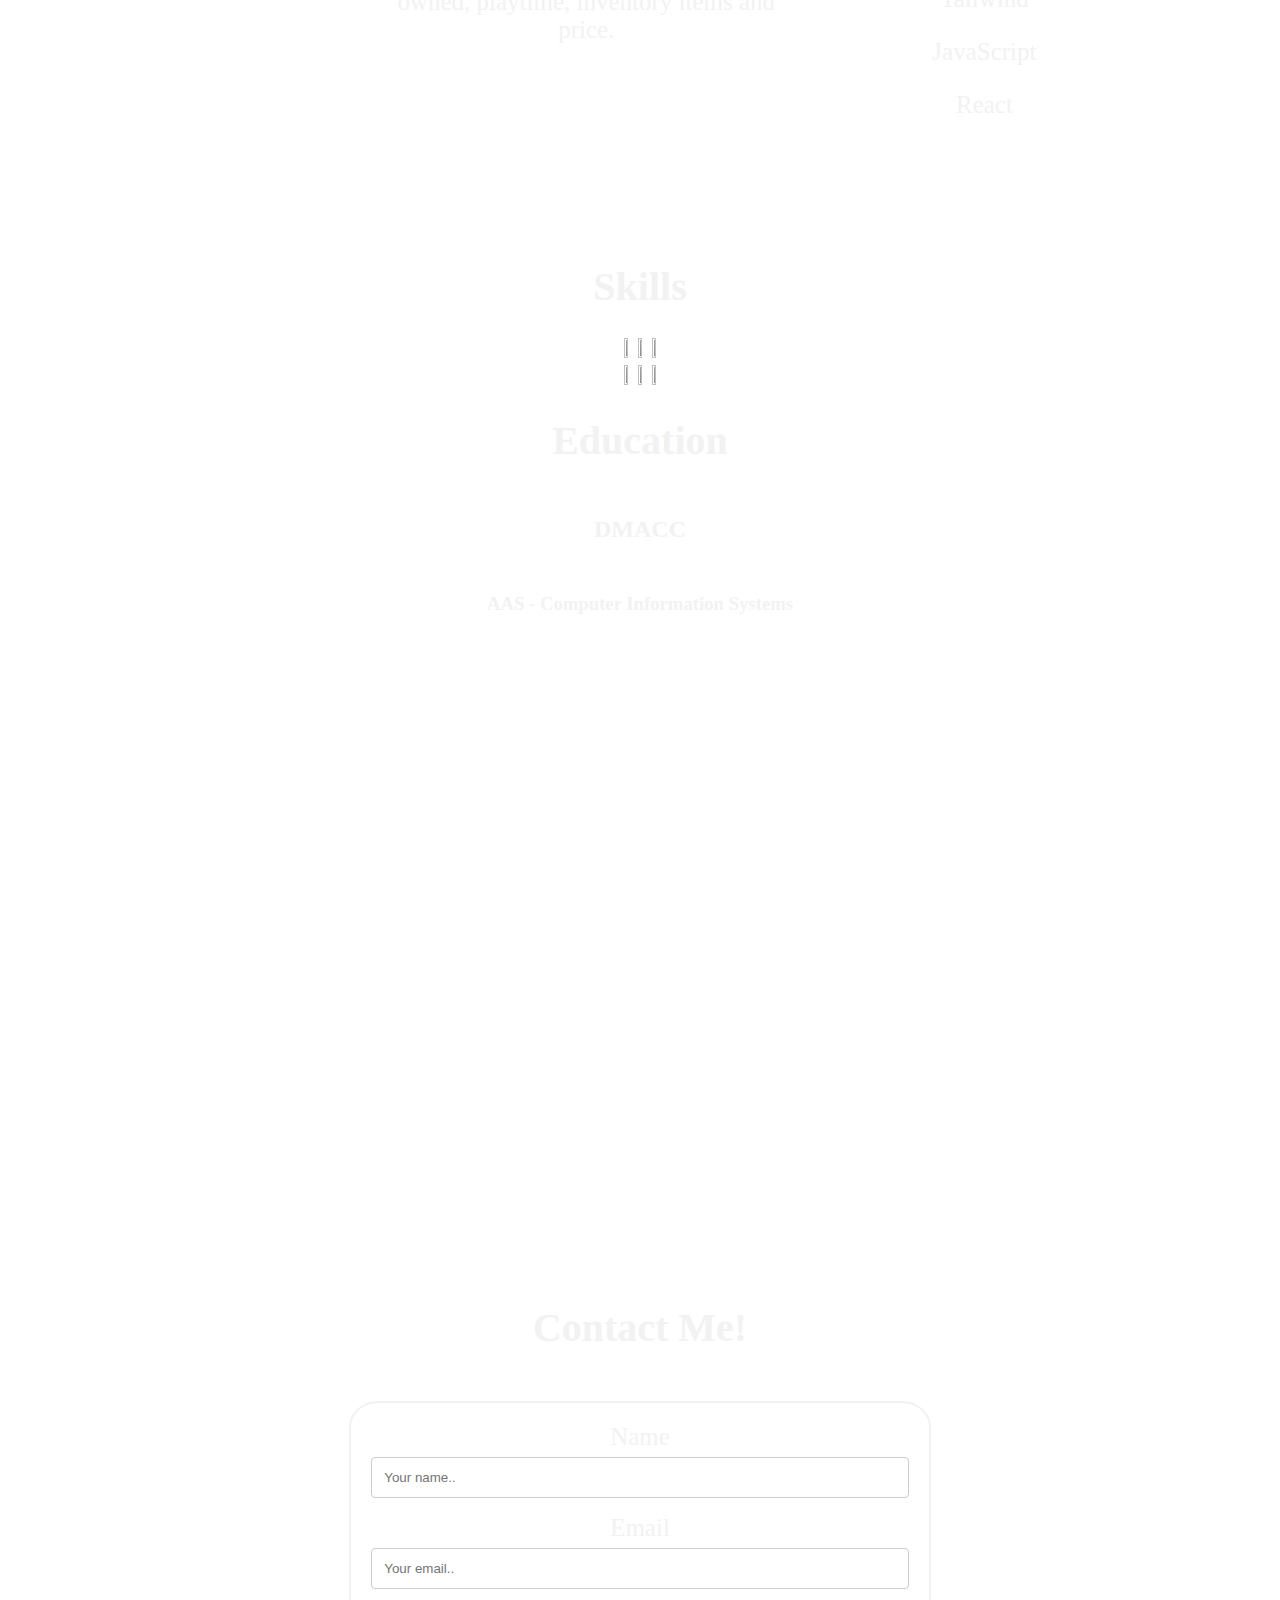
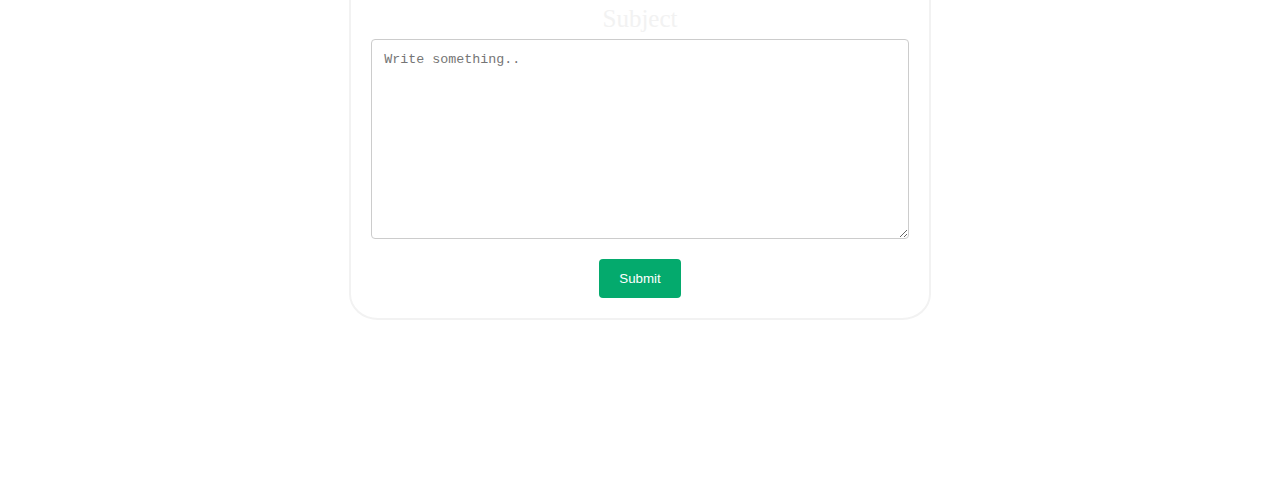
==== commit ed935d11: "Merge branch 'master' of https://github.com/zglawless/portfolioSite" ====
--- a/index.html
+++ b/index.html
@@ -43,8 +43,24 @@
                             <p>A recipe management site that allows you to edit, create, and delete your own personal recipes.</p>
                         </div>
                     </div>
+                </div>
                     <div class = "row">
-
+                        <div class = "column-pic">
+                            <a href = "https://steam-app-git-master-zachary-lawless-projects.vercel.app/" target = "_blank" ><img src="images/steam.PNG" alt ="Steam Buddy" ></a>
+                        </div>
+                        <div class = "column">
+                            <div class="info-column">
+                            <h1>Description</h1>
+                            <p>A react app used to navigate steam profiles information such as games owned, playtime, inventory items and price.</p>
+                            </div>
+                            <div class = "info-column">
+                                <h1>Technologies</h1>
+                                <p>HTML</p>
+                                <p>Tailwind</p>
+                                <p>JavaScript</p>
+                                <p>React</p>
+                            </div>
+                            
                     </div>
                 </div>
             </section>
@@ -90,7 +106,9 @@
                   
                     </form>
                   </div>
-            </section>        
+            </section> 
+
             
     </body>
+
 </html>